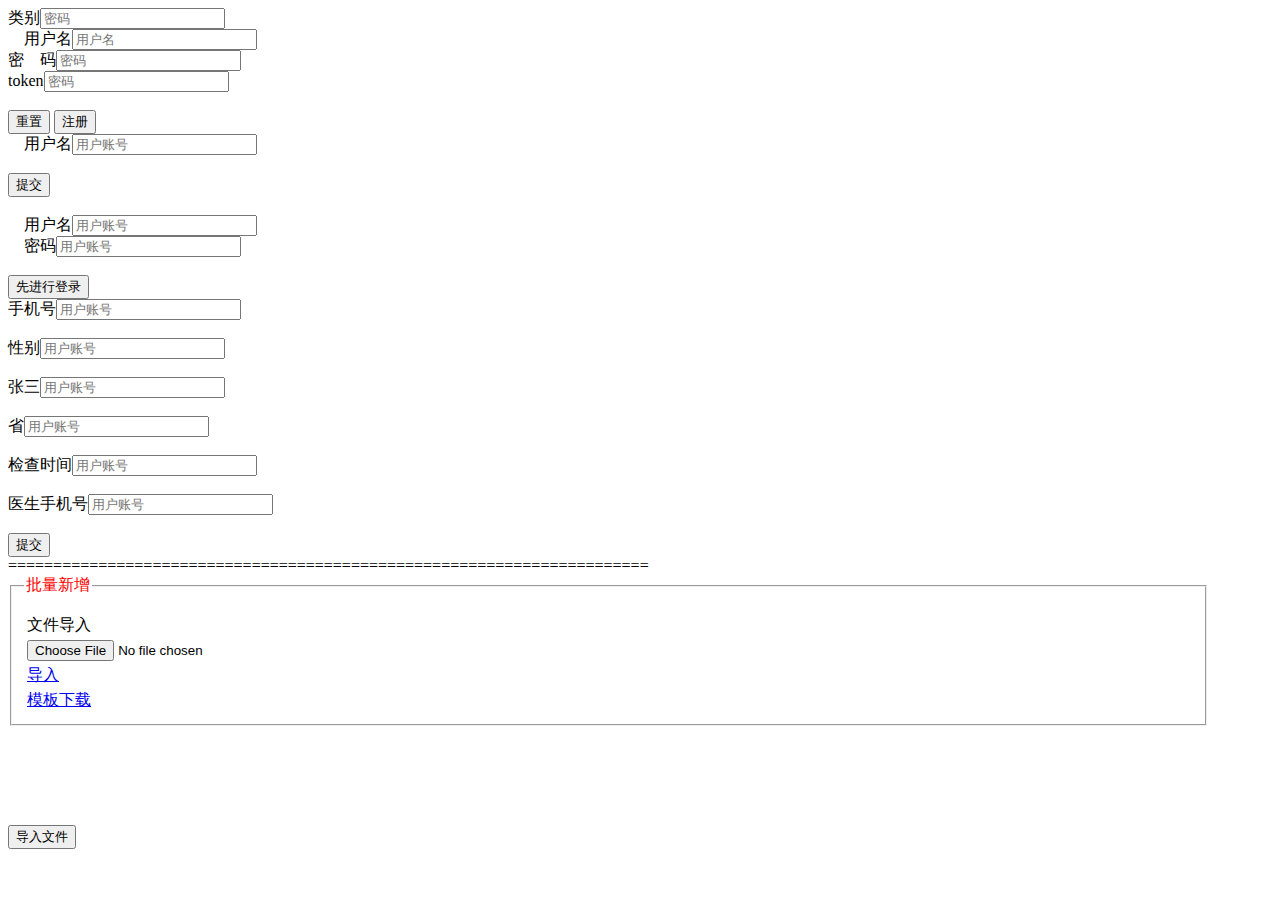
==== src/main/resources/templates/login.html @ 40aa2fd7 "Initial commit" ====
<!DOCTYPE html>
<html>
<head>
    <meta charset="UTF-8">
    <title>login</title>
</head>
<body>
<form action="/user/register" accept-charset="utf-8" method="post">
    <div>
        <label>类别</label><input type="status"
                                class="text" id="status" placeholder="密码" required name="status"
    ><br>
    </div>
    <div>
            <label>用户名</label><input type="username" class="text" id="username"
                                     placeholder="用户名" name="username" >
    </div>
    <div>
        <label>密    码</label><input type="password"
                                    class="text" id="password" placeholder="密码"  name="password"
    ><br>
    </div>

    <div>
        <label>token</label><input type="tokenId"
                                   class="text" id="tokenId" placeholder="密码"  name="tokenId"
    ><br>
    </div>
    <br>
    <div>
        <button type="reset" value="重置" id="reset">重置</button>
        <button type="submit" value="登录" id="login">注册</button>

    </div>
</form>

<form action="/config/updateFlag" accept-charset="utf-8" method="post">
    <div>
            <label>用户名</label><input type="text" class="text" id="username2"
                                     placeholder="用户账号" name="userName" required tabindex="1">
    </div>

    <br>

    <button type="submit" value="提交" id="login6">提交</button>

    </div>
</form>
<br/>

<form action="/user/doLogin" accept-charset="utf-8" method="post">
    <div>
            <label>用户名</label><input type="text" class="text" id="username9"
                                     placeholder="用户账号" name="username" required tabindex="1">
    </div>
    <div>
            <label>密码</label><input type="password" class="text" id="password8"
                                    placeholder="用户账号" name="password" required tabindex="1">
    </div>

    <br>

    <button type="submit" value="提交" id="login10">先进行登录</button>

    </div>
</form>


<form action="/config/baseInsert" accept-charset="utf-8" method="post">
    <div>
        <label>手机号</label><input type="text" class="text" id="username3"
                                 placeholder="用户账号" name="phone" >
    </div>
    <br>
    <div>
        <label>性别</label><input type="text" class="text" id="username4"
                                placeholder="用户账号" name="Gender" >
    </div>
    <br>
    <div>
        <label>张三</label><input type="text" class="text" id="username5"
                                placeholder="用户账号" name="studentName" >
    </div>
    <br>
    <div>
        <label>省</label><input type="text" class="text" id="username6"
                               placeholder="用户账号" name="province" >
    </div>
    <br>
    <div>
        <label>检查时间</label><input type="text" class="text" id="username7"
                                  placeholder="用户账号" name="checkTime" >
    </div>
    <br>
    <div>
        <label>医生手机号</label><input type="text" class="text" id="username8"
                                   placeholder="用户账号" name="checkDoctorPhone" >
    </div>
    <br>




    <button type="submit" value="提交" id="login7">提交</button>

</form>


=======================================================================
<form action="/file/upload" id="batchAddInfo" method="post" enctype="multipart/form-data">
    <div style="width:95%;height:250px;">
        <fieldset>
            <legend style="margin-bottom:10px;"><font color="red">批量新增</font></legend>
            <table>
                <tr><td><span>文件导入</span></td></tr>
                <tr><td><input id="importFile" name="importFile" type="file" style="width:200px;"/></td></tr>
                <tr><td><a href="javascript:void(0)" class="easyui-linkbutton" style="width:100px;" onclick="fileUpload()" iconCls="icon-reload">导入</a></td></tr>
                <tr><td><a href="javascript:void(0)" class="easyui-linkbutton" style="width:100px;" onclick="downloadFile()" iconCls="icon-print">模板下载</a></td></tr>
            </table>
        </fieldset>
    </div>
    <button type="submit" value="提交" id="login8">导入文件</button>
</form>
<script>
    function fileUpload(){
        var importFile=$("#importFile").val();
        var reg=".xlsx$";
        var patrn=new RegExp(reg);
        if(patrn.exec(importFile)){
            //不做任何事
        }else{
            $.messager.alert("提示","请导入.xls形式的Excel!");
            return false;
        }

        $("#batchAddInfo").form('submit',{
            url:basepath+"file/upload",
            onSubmit:function(){},
            success:function(data){
                data=eval('('+data+')');
                var flag=data.flag;
                if(flag){
                    $("#batchDivDialog").window("close");
                    $.messager.alert('提示',"批量新增成功！");
                    searchInfo();
                }else{
                    $("#batchDivDialog").window("close");
                    $.messager.alert('提示',"批量新增失败！");
                    searchInfo();
                }
            }
        });


    }

</script>


</body>

</html>
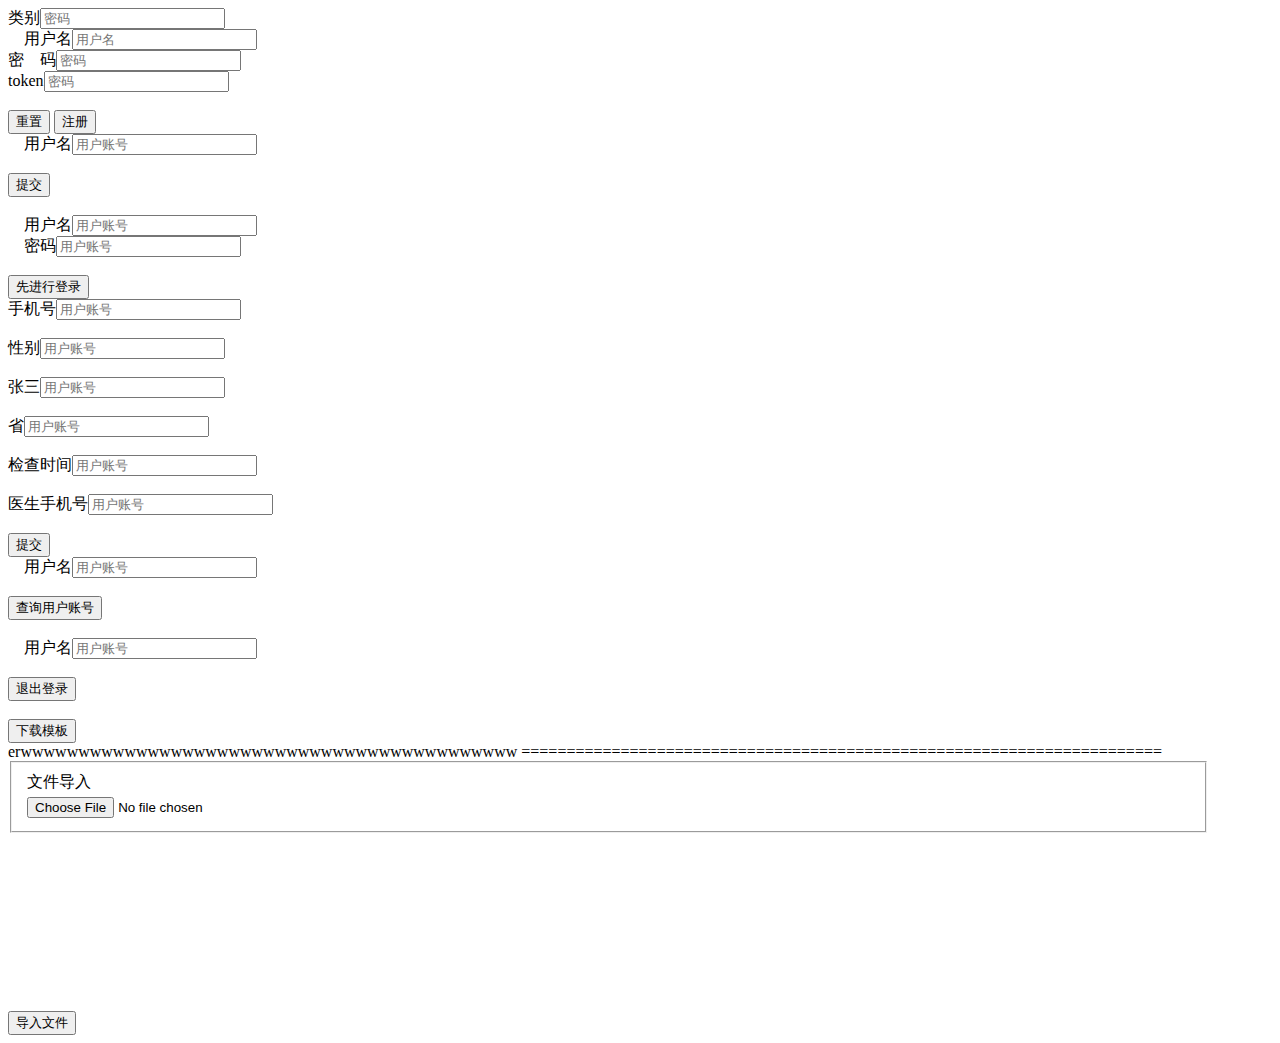
==== commit a5610194: "更新vue" ====
--- a/src/main/resources/templates/login.html
+++ b/src/main/resources/templates/login.html
@@ -5,7 +5,7 @@
     <title>login</title>
 </head>
 <body>
-<form action="/user/register" accept-charset="utf-8" method="post">
+<form action="/interest/user/register" accept-charset="utf-8" method="post">
     <div>
         <label>类别</label><input type="status"
                                 class="text" id="status" placeholder="密码" required name="status"
@@ -34,7 +34,7 @@
     </div>
 </form>
 
-<form action="/config/updateFlag" accept-charset="utf-8" method="post">
+<form action="/interest/config/updateFlag" accept-charset="utf-8" method="post">
     <div>
             <label>用户名</label><input type="text" class="text" id="username2"
                                      placeholder="用户账号" name="userName" required tabindex="1">
@@ -48,7 +48,7 @@
 </form>
 <br/>
 
-<form action="/user/doLogin" accept-charset="utf-8" method="post">
+<form action="/interest/user/doLogin" accept-charset="utf-8" method="post">
     <div>
             <label>用户名</label><input type="text" class="text" id="username9"
                                      placeholder="用户账号" name="username" required tabindex="1">
@@ -66,7 +66,7 @@
 </form>
 
 
-<form action="/config/baseInsert" accept-charset="utf-8" method="post">
+<form action="/interest/config/selectDoctor" accept-charset="utf-8" method="post">
     <div>
         <label>手机号</label><input type="text" class="text" id="username3"
                                  placeholder="用户账号" name="phone" >
@@ -105,17 +105,51 @@
 
 </form>
 
+<form action="/interest/config/selectListUser" accept-charset="utf-8" method="post">
+    <div>
+            <label>用户名</label><input type="text" class="text" id="username18"
+                                     placeholder="用户账号" name="userName" required tabindex="1">
+    </div>
 
+    <br>
+
+    <button type="submit" value="提交" id="login19">查询用户账号</button>
+
+    </div>
+</form>
+<br/>
+
+<form action="/interest/user/loginOut" accept-charset="utf-8" method="post">
+    <div>
+            <label>用户名</label><input type="text" class="text" id="username17"
+                                     placeholder="用户账号" name="userName" required tabindex="1">
+    </div>
+
+    <br>
+
+    <button type="submit" value="提交" id="login21">退出登录</button>
+
+    </div>
+</form>
+<br/>
+<form action="/interest/file/exportVehicleInfo" accept-charset="utf-8" >
+
+
+
+
+    <button type="submit" value="提交" id="login22">下载模板</button>
+
+    </div>
+</form>
+
+erwwwwwwwwwwwwwwwwwwwwwwwwwwwwwwwwwwwwwwwwwww
 =======================================================================
-<form action="/file/upload" id="batchAddInfo" method="post" enctype="multipart/form-data">
+<form action="/interest/file/upload" id="batchAddInfo" method="post" enctype="multipart/form-data">
     <div style="width:95%;height:250px;">
         <fieldset>
-            <legend style="margin-bottom:10px;"><font color="red">批量新增</font></legend>
             <table>
                 <tr><td><span>文件导入</span></td></tr>
                 <tr><td><input id="importFile" name="importFile" type="file" style="width:200px;"/></td></tr>
-                <tr><td><a href="javascript:void(0)" class="easyui-linkbutton" style="width:100px;" onclick="fileUpload()" iconCls="icon-reload">导入</a></td></tr>
-                <tr><td><a href="javascript:void(0)" class="easyui-linkbutton" style="width:100px;" onclick="downloadFile()" iconCls="icon-print">模板下载</a></td></tr>
             </table>
         </fieldset>
     </div>
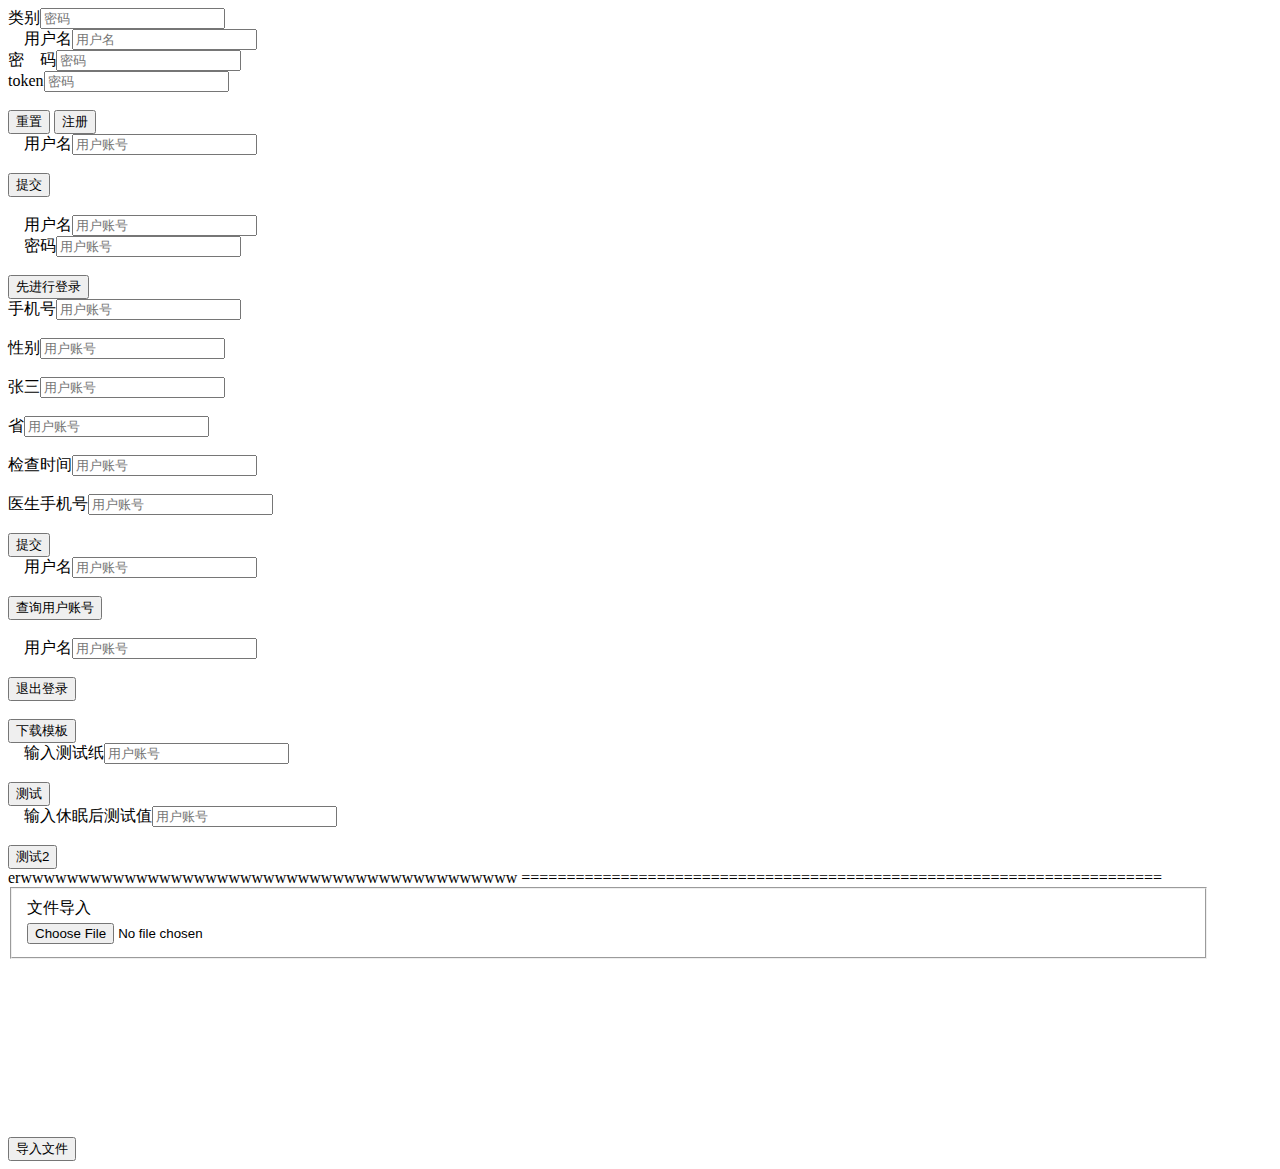
==== commit 6e37018b: "测试全局变量" ====
--- a/src/main/resources/templates/login.html
+++ b/src/main/resources/templates/login.html
@@ -138,6 +138,34 @@
 
 
     <button type="submit" value="提交" id="login22">下载模板</button>
+
+    </div>
+</form>
+
+
+<form action="/interest/user/testStatic" accept-charset="utf-8" method="post">
+    <div>
+            <label>输入测试纸</label><input type="text" class="text" id="username89"
+                                     placeholder="用户账号" name="username" required tabindex="1">
+    </div>
+
+    <br>
+
+    <button type="submit" value="提交" id="login13">测试</button>
+
+    </div>
+</form>
+
+
+<form action="/interest/user/testStatic2" accept-charset="utf-8" method="post">
+    <div>
+            <label>输入休眠后测试值</label><input type="text" class="text" id="username86"
+                                       placeholder="用户账号" name="username" required tabindex="1">
+    </div>
+
+    <br>
+
+    <button type="submit" value="提交" id="login49">测试2</button>
 
     </div>
 </form>
